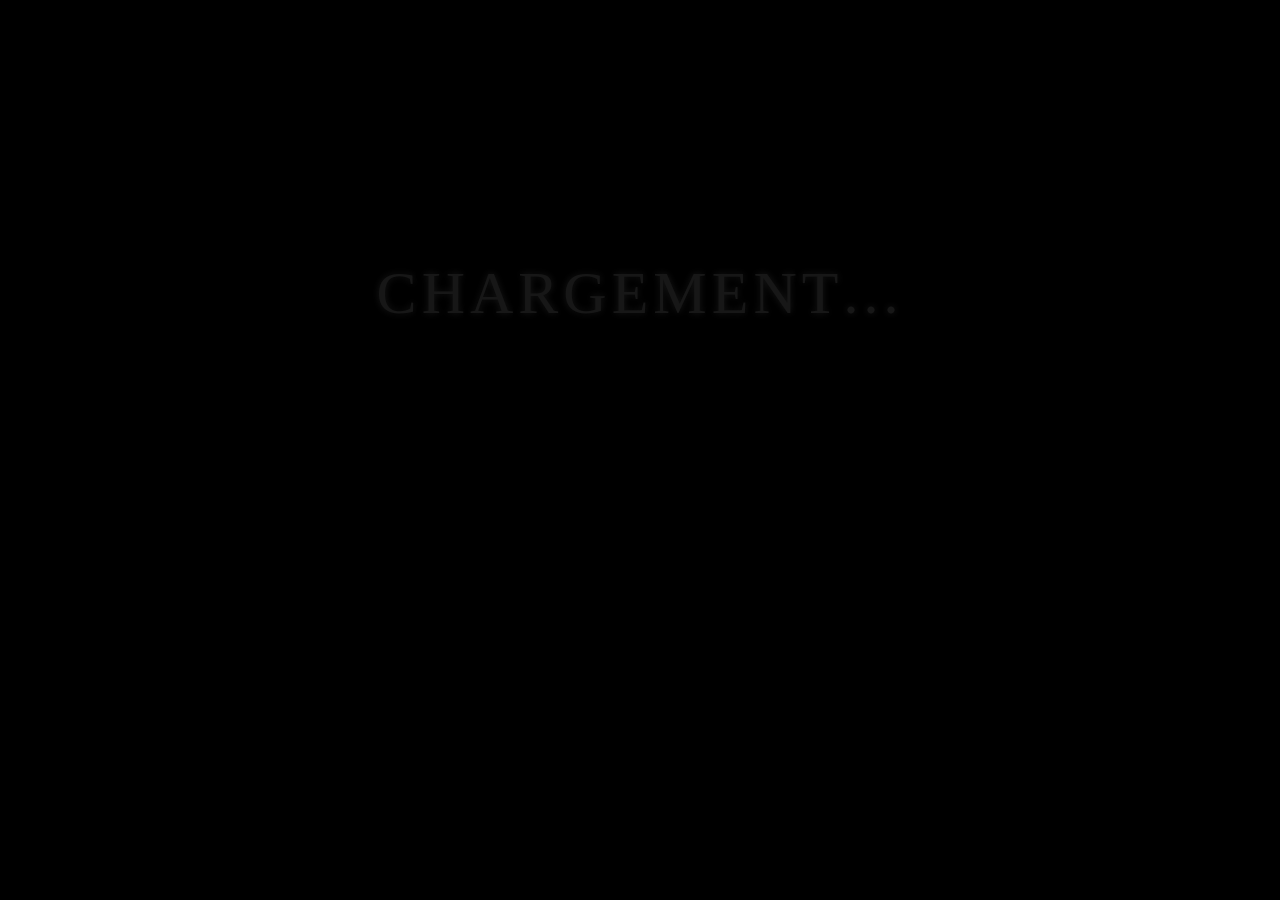
==== chargement.html @ 93418178 "mise a jour" ====
<!DOCTYPE html>
<html lang="en">
<head>
    <meta charset="UTF-8">
    <meta name="viewport" content="width=device-width, initial-scale=1.0">
    <title>Document</title>

    <style>
        body{
            background: black;
        }
        .contenair{
            display: flex;
            color: #171717;
            justify-content: center;
            align-items: center;
            width: 100%;
            height: 100%;
            margin: 259px auto;
            font-size: 60px;
            letter-spacing: 5px;
            text-transform: uppercase;
            text-shadow: 0 0 7px;
        }
        .letter{
            animation: loader 3s linear infinite;
        }

        @keyframes loader {
            0%{
                color:#171717;
            }
            50%{
                color: #ddfc46;
                font-size: large;
            }
            100%{
                color:#171717;
            }
        }

        .letter:nth-child(1){
            animation-delay: 0.1s;
        }

        .letter:nth-child(2){
            animation-delay: 0.2s;
        }

        .letter:nth-child(3){
            animation-delay: 0.3s;
        }

        .letter:nth-child(4){
            animation-delay: 0.4s;
        }
        .letter:nth-child(5){
            animation-delay: 0.5s;
        }
        .letter:nth-child(6){
            animation-delay: 0.6s;
        }
        .letter:nth-child(7){
            animation-delay: 0.7s;
        }
        .letter:nth-child(8){
            animation-delay: 0.8s;
        }
        .letter:nth-child(9){
            animation-delay: 0.9s;
        }
        .letter:nth-child(10){
            animation-delay: 1s;
        }
        .letter:nth-child(11){
            animation-delay: 1.1s;
        }
        .letter:nth-child(12){
            animation-delay: 1.2s;
        }
        .letter:nth-child(13){
            animation-delay: 1.3s;
        }

        @media (max-width: 768px) {
                .contenair {
                    font-size: 40px;
                }
            }
    </style>
</head>
<body>
    <div class="contenair">
        <span class="letter">c</span>
        <span class="letter">h</span>
        <span class="letter">a</span>
        <span class="letter">r</span>
        <span class="letter">g</span>
        <span class="letter">e</span>
        <span class="letter">m</span>
        <span class="letter">e</span>
        <span class="letter">n</span>
        <span class="letter">t</span>
        <span class="letter">.</span>
        <span class="letter">.</span>
        <span class="letter">.</span>
    </div>

    <script>
        setTimeout(() => {
          window.open('./map.html', '_self');
        }, 5000);
    </script>
</body>
</html>
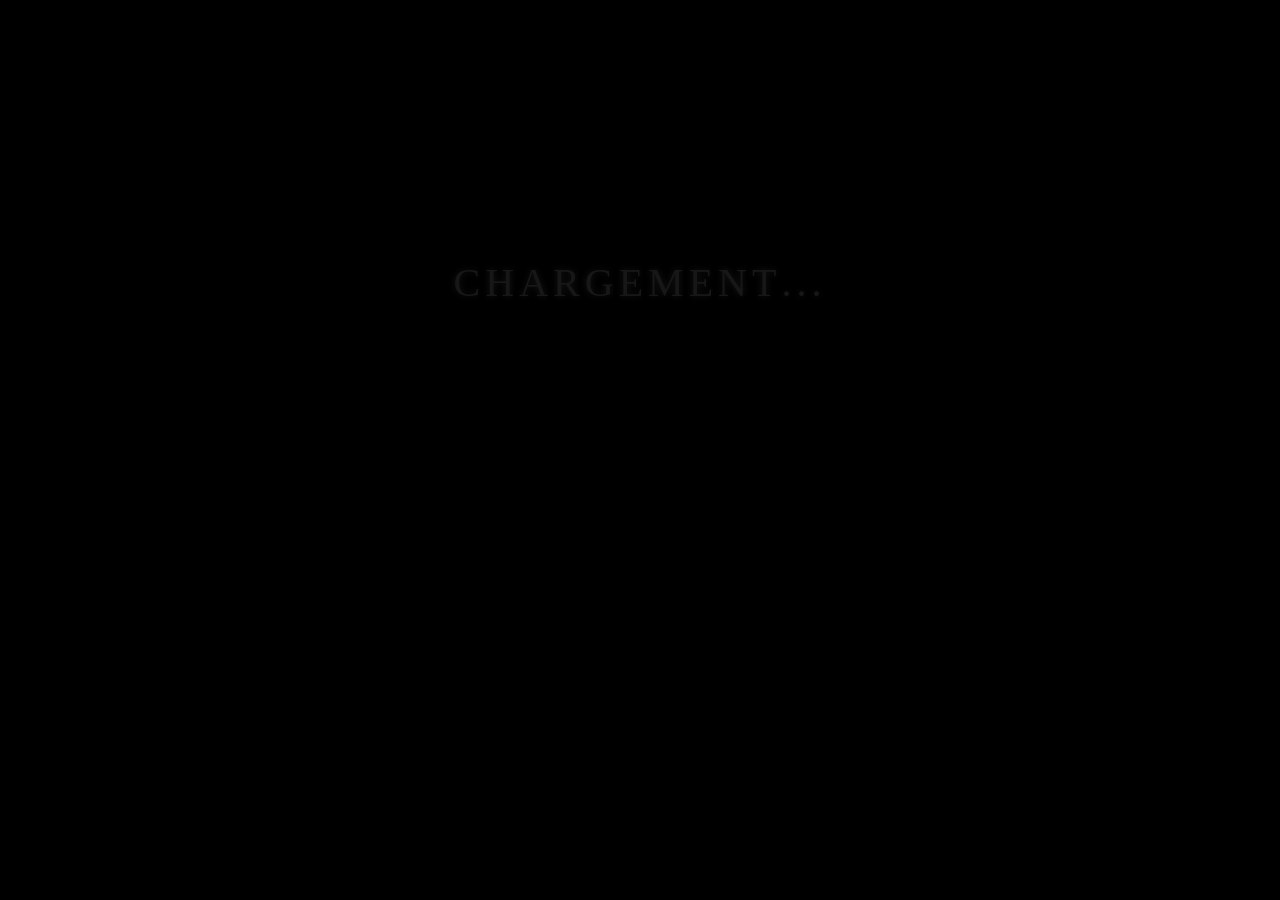
==== commit aeca0932: "mise a jour" ====
--- a/chargement.html
+++ b/chargement.html
@@ -17,7 +17,7 @@
             width: 100%;
             height: 100%;
             margin: 259px auto;
-            font-size: 60px;
+            font-size: 40px;
             letter-spacing: 5px;
             text-transform: uppercase;
             text-shadow: 0 0 7px;
